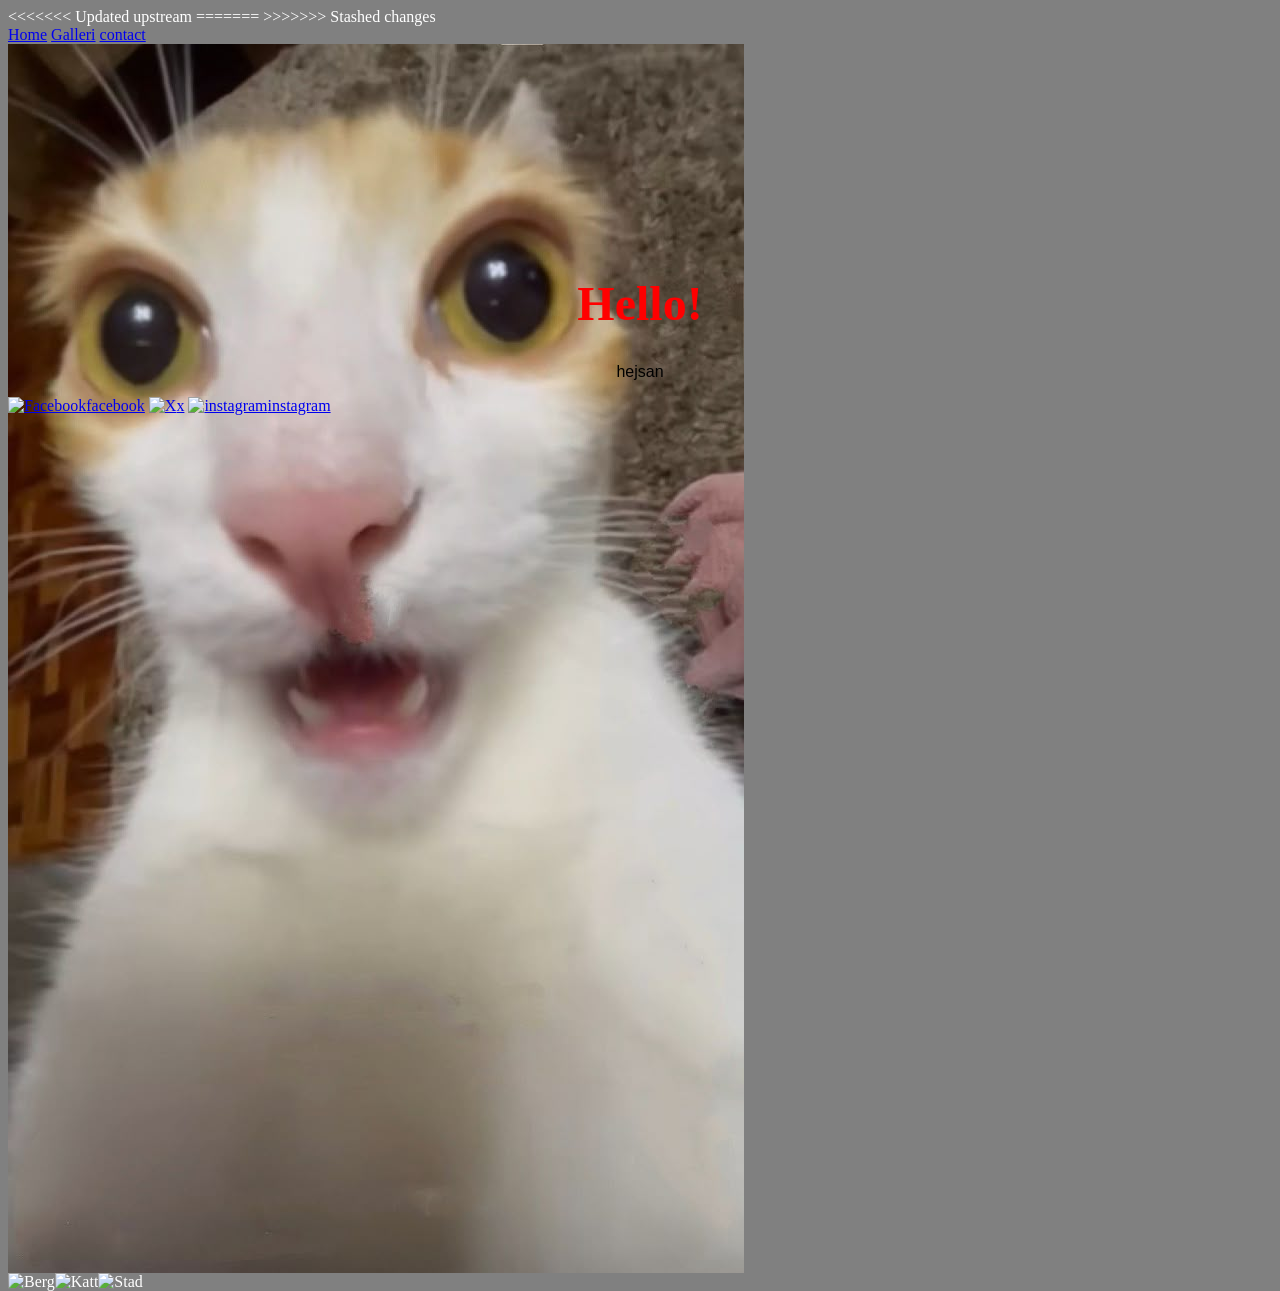
==== index.html @ 1eb9cb94 "a" ====
<!doctype html>
<html lang="en">
  <head>
    <meta charset="UTF-8" />
<<<<<<< Updated upstream
    <meta name="viewport" content="width=device-width, initial-scale=1.0" />
    <link rel="shortcut icon" href="img/favicon/kid.png" type="image/x-icon">
    <link rel="stylesheet" href="css/styles.css" />
=======
    <meta name="viewport" content="width=, initial-scale=1.0" />
    <link rel="shortcut icon" href="img/favicon/kid.png" type="image/x-icon" />
    <link rel="stylesheet" href="./css/styles.css" />
>>>>>>> Stashed changes
    <title>FE25</title>
  </head>
  <body>
    <header class="flex">
      <nav>
      <a href="index.html"><img src="" alt="" />Home</a>
      <a href="https://x.com/?lang=sv"><img src="" alt="" />Galleri</a>
      <a href="https://x.com/?lang=sv"><img src="" alt="" />contact</a>
      </nav>
    </header>

    <div class="imgdiv">
        <img src="./sillykitty.jpg" alt="sillykitty">
      <img
        class="img"
        src="https://upload.wikimedia.org/wikipedia/commons/thumb/e/e7/Everest_North_Face_toward_Base_Camp_Tibet_Luca_Galuzzi_2006.jpg/1280px-Everest_North_Face_toward_Base_Camp_Tibet_Luca_Galuzzi_2006.jpg"
        alt="Berg"
      />
      <img
        class="img"
        src="https://media.wwf.se/uploads/2025/09/gettyimages-2032995488.jpg"
        alt="Katt"
      />
      <img
        class="img"
        src="https://images.bonnier.cloud/files/ill/production/2022/05/16075531/Varldens-storsta-stad.jpeg"
        alt="Stad"
      />
    </div>

    
    <div>
        <!-- <a style="font-size: 200px;" href="bild.html" class="button-link">Click Me</a> -->
      <h1 class="mainh1">Hello!</h1>
      <p class="text">
        hejsan
      </p>
    </div>

    <footer>
      <a href="https://www.facebook.com/"><img src="" alt="Facebook" />facebook</a>
      <a href="https://x.com/?lang=sv"><img src="" alt="X" />x</a>
      <a href="https://www.instagram.com/"><img src="" alt="instagram" />instagram</a>
    </footer>
  </body>
  <!-- <script src="../andreas.js"></script> -->
</html>
---- css/styles.css ----
body{
  justify-content: center;
  align-content: center;
  background-color: grey;
  color:white;
}
.flex{
  display: flex;
  flex-direction: row;
}
.imgdiv{
  justify-self: center;
display: flex;
flex-direction: row;
width: 200px;
height: 200px;
flex-wrap: wrap;
}
footer{
  justify-items: center;
  align-items: center;
}
@media screen and (max-width:1024px)  {
.imgdiv{
  width: 20%;

}

.text{
  font-size: 1.5rem;
}

.mainh1{
  font-size: 1rem;
}

}

.text{
  font-family: 'Franklin Gothic Medium', 'Arial Narrow', Arial, sans-serif;
  font-family: 2.5rem;
  text-align: center;
  color: black;
}

.mainh1{
  text-align: center;
  font-size: 3rem;
  color: red;
  font-family: Georgia, 'Times New Roman', Times, serif;
}
---- css/styles.css ----
body{
  justify-content: center;
  align-content: center;
  background-color: grey;
  color:white;
}
.flex{
  display: flex;
  flex-direction: row;
}
.imgdiv{
  justify-self: center;
display: flex;
flex-direction: row;
width: 200px;
height: 200px;
flex-wrap: wrap;
}
footer{
  justify-items: center;
  align-items: center;
}
@media screen and (max-width:1024px)  {
.imgdiv{
  width: 20%;

}

.text{
  font-size: 1.5rem;
}

.mainh1{
  font-size: 1rem;
}

}

.text{
  font-family: 'Franklin Gothic Medium', 'Arial Narrow', Arial, sans-serif;
  font-family: 2.5rem;
  text-align: center;
  color: black;
}

.mainh1{
  text-align: center;
  font-size: 3rem;
  color: red;
  font-family: Georgia, 'Times New Roman', Times, serif;
}
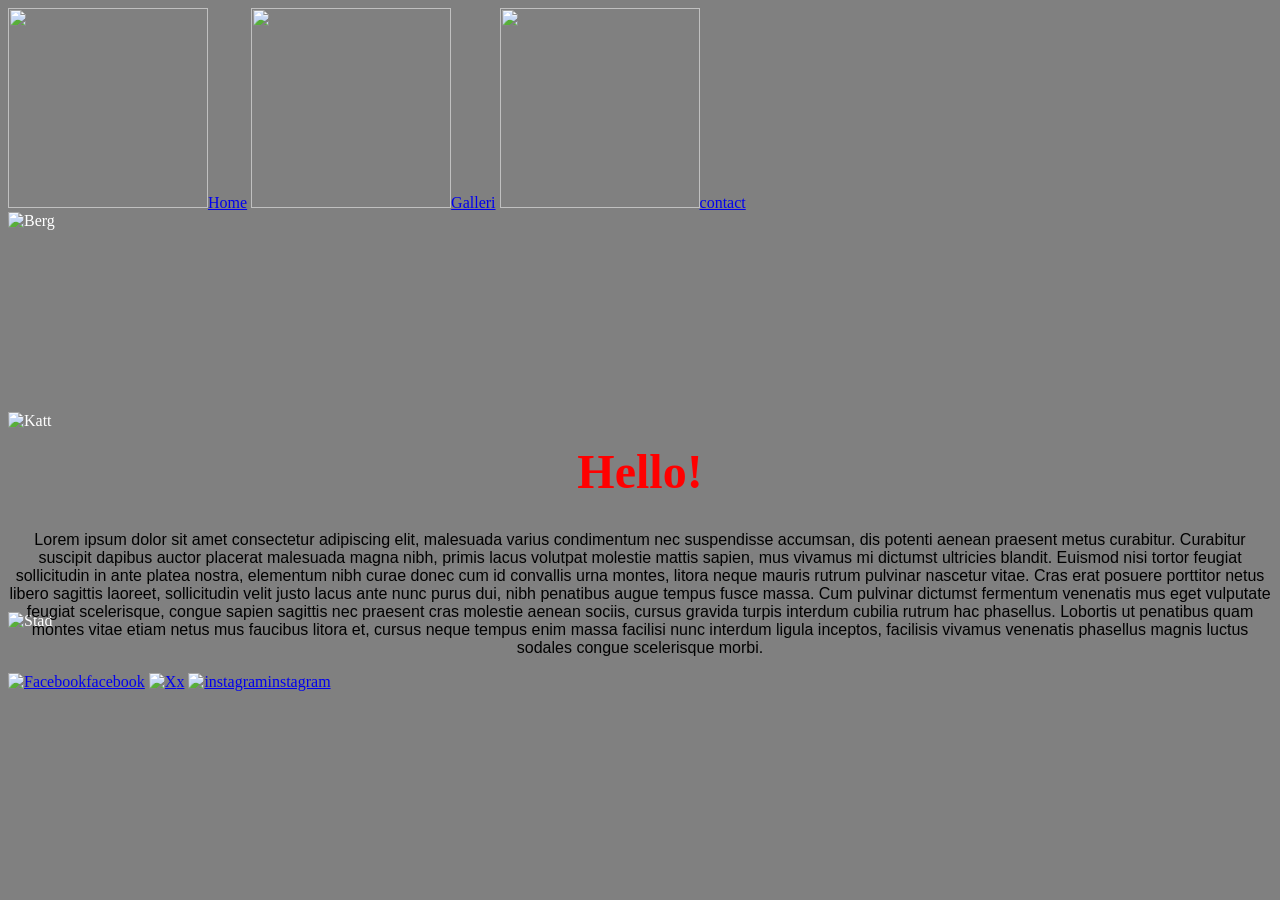
==== commit 1fdf08e1: "Merge branch 'main' of https://github.com/Gritacademy/frontend-25-vc-test" ====
--- a/index.html
+++ b/index.html
@@ -2,15 +2,9 @@
 <html lang="en">
   <head>
     <meta charset="UTF-8" />
-<<<<<<< Updated upstream
-    <meta name="viewport" content="width=device-width, initial-scale=1.0" />
-    <link rel="shortcut icon" href="img/favicon/kid.png" type="image/x-icon">
-    <link rel="stylesheet" href="css/styles.css" />
-=======
     <meta name="viewport" content="width=, initial-scale=1.0" />
     <link rel="shortcut icon" href="img/favicon/kid.png" type="image/x-icon" />
     <link rel="stylesheet" href="./css/styles.css" />
->>>>>>> Stashed changes
     <title>FE25</title>
   </head>
   <body>
@@ -23,7 +17,6 @@
     </header>
 
     <div class="imgdiv">
-        <img src="./sillykitty.jpg" alt="sillykitty">
       <img
         class="img"
         src="https://upload.wikimedia.org/wikipedia/commons/thumb/e/e7/Everest_North_Face_toward_Base_Camp_Tibet_Luca_Galuzzi_2006.jpg/1280px-Everest_North_Face_toward_Base_Camp_Tibet_Luca_Galuzzi_2006.jpg"
@@ -43,11 +36,11 @@
 
     
     <div>
-        <!-- <a style="font-size: 200px;" href="bild.html" class="button-link">Click Me</a> -->
-      <h1 class="mainh1">Hello!</h1>
-      <p class="text">
-        hejsan
-      </p>
+        <h1 class="mainh1">Hello!</h1>
+        <p class="text">
+            Lorem ipsum dolor sit amet consectetur adipiscing elit, malesuada varius condimentum nec suspendisse accumsan, dis potenti aenean praesent metus curabitur. Curabitur suscipit dapibus auctor placerat malesuada magna nibh, primis lacus volutpat molestie mattis sapien, mus vivamus mi dictumst ultricies blandit. Euismod nisi tortor feugiat sollicitudin in ante platea nostra, elementum nibh curae donec cum id convallis urna montes, litora neque mauris rutrum pulvinar nascetur vitae.
+            Cras erat posuere porttitor netus libero sagittis laoreet, sollicitudin velit justo lacus ante nunc purus dui, nibh penatibus augue tempus fusce massa. Cum pulvinar dictumst fermentum venenatis mus eget vulputate feugiat scelerisque, congue sapien sagittis nec praesent cras molestie aenean sociis, cursus gravida turpis interdum cubilia rutrum hac phasellus. Lobortis ut penatibus quam montes vitae etiam netus mus faucibus litora et, cursus neque tempus enim massa facilisi nunc interdum ligula inceptos, facilisis vivamus venenatis phasellus magnis luctus sodales congue scelerisque morbi.
+        </p>
     </div>
 
     <footer>
--- a/css/styles.css
+++ b/css/styles.css
@@ -1,3 +1,4 @@
+
 body{
   justify-content: center;
   align-content: center;
@@ -6,15 +7,29 @@
 }
 .flex{
   display: flex;
-  flex-direction: row;
+  flex-direction: column;
 }
+
+img { 
+  width: 200px;
+  height: 200px;
+}
+
 .imgdiv{
   justify-self: center;
-display: flex;
-flex-direction: row;
-width: 200px;
-height: 200px;
-flex-wrap: wrap;
+}
+.imgdiv {
+  display: flex;
+  flex-direction: row;
+  flex-wrap: wrap;
+  justify-content: center;  
+  align-items: center;      
+  width: 200px;
+  height: 200px;
+}
+
+.imgdiv img {
+  width: 100%;
 }
 footer{
   justify-items: center;
@@ -49,3 +64,13 @@
   color: red;
   font-family: Georgia, 'Times New Roman', Times, serif;
 }
+
+
+.button-link {
+  display: inline-block;
+  padding: 20px 40px;
+  background-color: blue;
+  color: white;
+  text-decoration: none;
+  border-radius: 5px;
+}
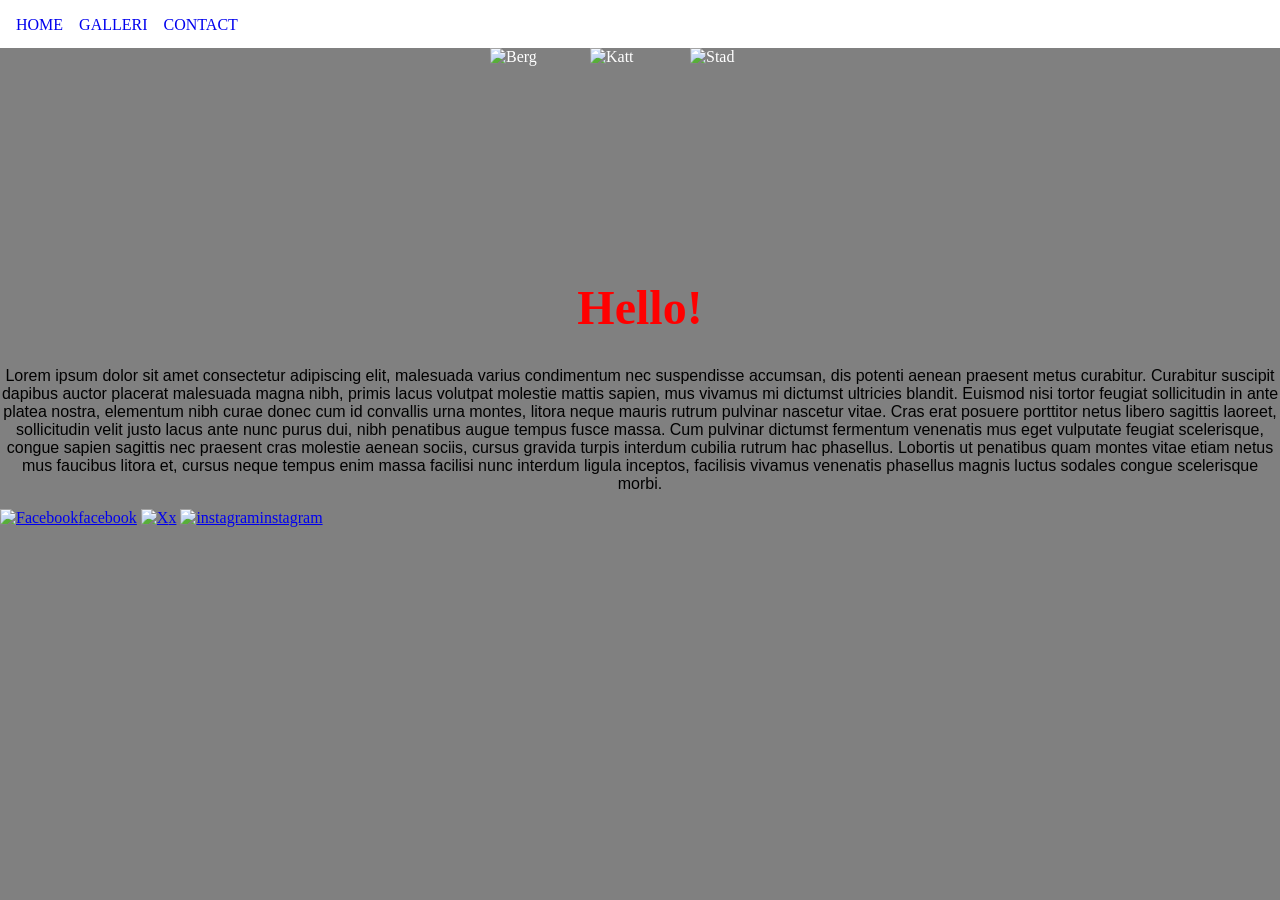
==== commit 8f986d2c: "fixar till navbar" ====
--- a/index.html
+++ b/index.html
@@ -8,11 +8,11 @@
     <title>FE25</title>
   </head>
   <body>
-    <header class="flex">
+    <header>
       <nav>
-      <a href="index.html"><img src="" alt="" />Home</a>
-      <a href="https://x.com/?lang=sv"><img src="" alt="" />Galleri</a>
-      <a href="https://x.com/?lang=sv"><img src="" alt="" />contact</a>
+      <a class="navbar" href="index.html">HOME</a>
+      <a class="navbar" href="https://x.com/?lang=sv">GALLERI</a>
+      <a class="navbar" href="https://x.com/?lang=sv">CONTACT</a>
       </nav>
     </header>
 
--- a/css/styles.css
+++ b/css/styles.css
@@ -4,7 +4,27 @@
   align-content: center;
   background-color: grey;
   color:white;
+  padding: 0;
+  margin: 0;
 }
+
+header {
+  background-color: white;
+  height: 3rem;
+  
+}
+
+nav {
+  padding: 0.5rem;
+  display: flex;
+  flex-direction: row;
+}
+
+.navbar {
+  text-decoration: none;
+  margin: 0.5rem;
+}
+
 .flex{
   display: flex;
   flex-direction: column;
@@ -21,15 +41,13 @@
 .imgdiv {
   display: flex;
   flex-direction: row;
-  flex-wrap: wrap;
   justify-content: center;  
-  align-items: center;      
-  width: 200px;
-  height: 200px;
+  align-items: center;
 }
 
 .imgdiv img {
-  width: 100%;
+  width: 100px;
+  height: 200px;
 }
 footer{
   justify-items: center;
@@ -38,7 +56,6 @@
 @media screen and (max-width:1024px)  {
 .imgdiv{
   width: 20%;
-
 }
 
 .text{
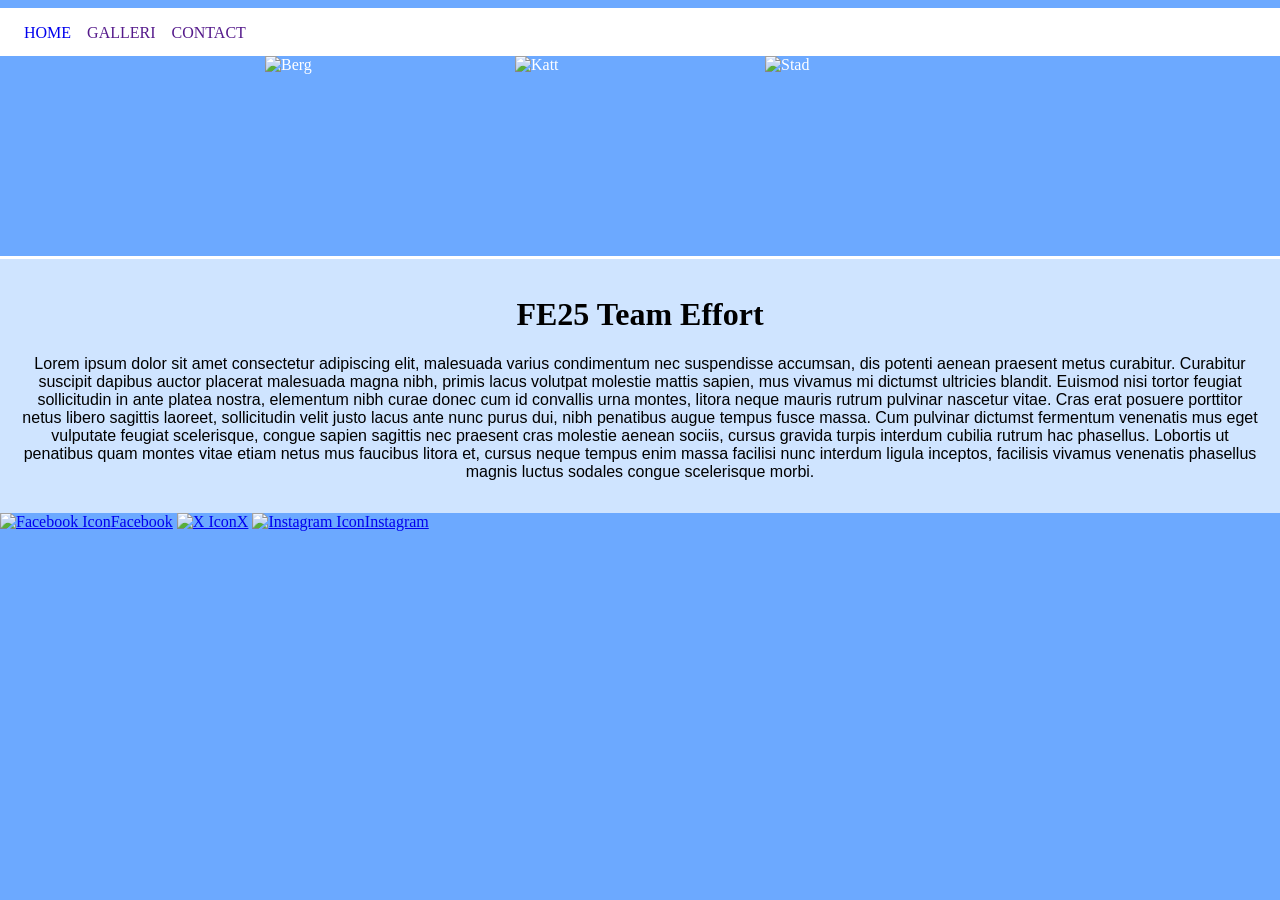
==== commit 0999aeff: "mer stil fix" ====
--- a/index.html
+++ b/index.html
@@ -9,10 +9,10 @@
   </head>
   <body>
     <header>
-      <nav>
+      <nav class="navbar">
       <a class="navbar" href="index.html">HOME</a>
-      <a class="navbar" href="https://x.com/?lang=sv">GALLERI</a>
-      <a class="navbar" href="https://x.com/?lang=sv">CONTACT</a>
+      <a class="navbar" href="">GALLERI</a>
+      <a class="navbar" href="">CONTACT</a>
       </nav>
     </header>
 
@@ -35,8 +35,8 @@
     </div>
 
     
-    <div>
-        <h1 class="mainh1">Hello!</h1>
+    <div class="textbox">
+        <h1 class="mainh1">FE25 Team Effort</h1>
         <p class="text">
             Lorem ipsum dolor sit amet consectetur adipiscing elit, malesuada varius condimentum nec suspendisse accumsan, dis potenti aenean praesent metus curabitur. Curabitur suscipit dapibus auctor placerat malesuada magna nibh, primis lacus volutpat molestie mattis sapien, mus vivamus mi dictumst ultricies blandit. Euismod nisi tortor feugiat sollicitudin in ante platea nostra, elementum nibh curae donec cum id convallis urna montes, litora neque mauris rutrum pulvinar nascetur vitae.
             Cras erat posuere porttitor netus libero sagittis laoreet, sollicitudin velit justo lacus ante nunc purus dui, nibh penatibus augue tempus fusce massa. Cum pulvinar dictumst fermentum venenatis mus eget vulputate feugiat scelerisque, congue sapien sagittis nec praesent cras molestie aenean sociis, cursus gravida turpis interdum cubilia rutrum hac phasellus. Lobortis ut penatibus quam montes vitae etiam netus mus faucibus litora et, cursus neque tempus enim massa facilisi nunc interdum ligula inceptos, facilisis vivamus venenatis phasellus magnis luctus sodales congue scelerisque morbi.
@@ -44,9 +44,9 @@
     </div>
 
     <footer>
-      <a href="https://www.facebook.com/"><img src="" alt="Facebook" />facebook</a>
-      <a href="https://x.com/?lang=sv"><img src="" alt="X" />x</a>
-      <a href="https://www.instagram.com/"><img src="" alt="instagram" />instagram</a>
+      <a href="https://www.facebook.com/"><img src="" alt="Facebook Icon" />Facebook</a>
+      <a href="https://x.com/?lang=sv"><img src="" alt="X Icon" />X</a>
+      <a href="https://www.instagram.com/"><img src="" alt="Instagram Icon" />Instagram</a>
     </footer>
   </body>
   <!-- <script src="../andreas.js"></script> -->
--- a/css/styles.css
+++ b/css/styles.css
@@ -2,7 +2,7 @@
 body{
   justify-content: center;
   align-content: center;
-  background-color: grey;
+  background-color: rgb(108, 169, 255);
   color:white;
   padding: 0;
   margin: 0;
@@ -30,8 +30,8 @@
   flex-direction: column;
 }
 
-img { 
-  width: 200px;
+.img { 
+  width: 250px;
   height: 200px;
 }
 
@@ -45,10 +45,7 @@
   align-items: center;
 }
 
-.imgdiv img {
-  width: 100px;
-  height: 200px;
-}
+
 footer{
   justify-items: center;
   align-items: center;
@@ -77,9 +74,16 @@
 
 .mainh1{
   text-align: center;
-  font-size: 3rem;
-  color: red;
+  font-size: 2rem;
+  color: rgb(0, 0, 0);
   font-family: Georgia, 'Times New Roman', Times, serif;
+}
+
+.textbox {
+  background-color: rgba(240, 248, 255, 0.752);
+  border-top-style: solid;
+  margin: 0;
+  padding: 1rem;
 }
 
 
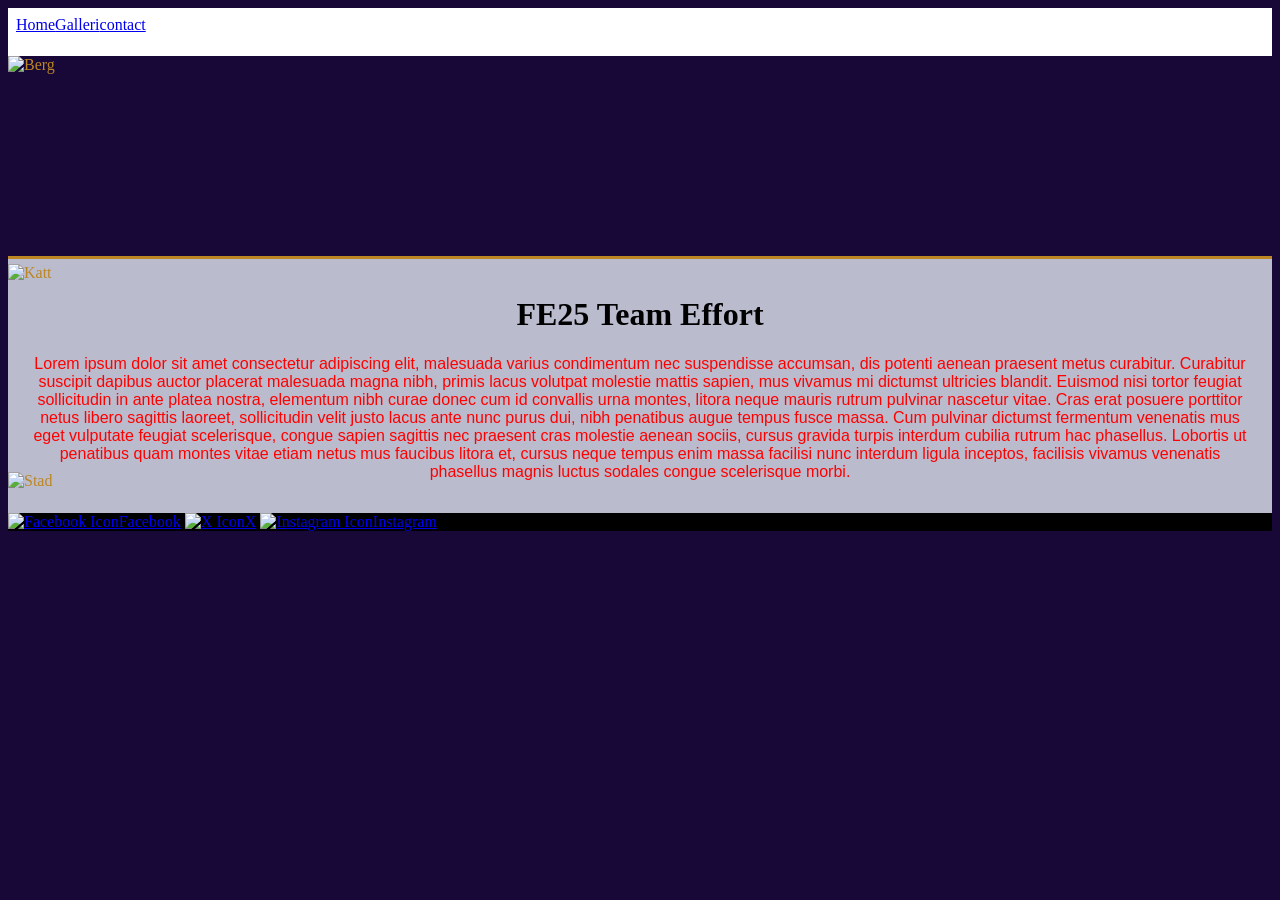
==== commit 112edc3c: "Merge branch 'main' of https://github.com/Gritacademy/frontend-25-vc-test" ====
--- a/index.html
+++ b/index.html
@@ -2,52 +2,69 @@
 <html lang="en">
   <head>
     <meta charset="UTF-8" />
-    <meta name="viewport" content="width=, initial-scale=1.0" />
+    <meta name="viewport" content="width=device-width, initial-scale=1.0" />
     <link rel="shortcut icon" href="img/favicon/kid.png" type="image/x-icon" />
-    <link rel="stylesheet" href="./css/styles.css" />
+    <link rel="stylesheet" href="css/styles.css" />
     <title>FE25</title>
   </head>
   <body>
-    <header>
-      <nav class="navbar">
-      <a class="navbar" href="index.html">HOME</a>
-      <a class="navbar" href="">GALLERI</a>
-      <a class="navbar" href="">CONTACT</a>
+    <header class="flex">
+      <nav>
+        <a href="index.html"><img src="" alt="" />Home</a>
+        <a href="https://x.com/?lang=sv"><img src="" alt="" />Galleri</a>
+        <a href="https://x.com/?lang=sv"><img src="" alt="" />contact</a>
       </nav>
     </header>
 
     <div class="imgdiv">
       <img
-        class="img"
+        class="imga"
         src="https://upload.wikimedia.org/wikipedia/commons/thumb/e/e7/Everest_North_Face_toward_Base_Camp_Tibet_Luca_Galuzzi_2006.jpg/1280px-Everest_North_Face_toward_Base_Camp_Tibet_Luca_Galuzzi_2006.jpg"
         alt="Berg"
       />
       <img
-        class="img"
+        class="imga"
         src="https://media.wwf.se/uploads/2025/09/gettyimages-2032995488.jpg"
         alt="Katt"
       />
       <img
-        class="img"
+        class="imga"
         src="https://images.bonnier.cloud/files/ill/production/2022/05/16075531/Varldens-storsta-stad.jpeg"
         alt="Stad"
       />
     </div>
 
-    
     <div class="textbox">
-        <h1 class="mainh1">FE25 Team Effort</h1>
-        <p class="text">
-            Lorem ipsum dolor sit amet consectetur adipiscing elit, malesuada varius condimentum nec suspendisse accumsan, dis potenti aenean praesent metus curabitur. Curabitur suscipit dapibus auctor placerat malesuada magna nibh, primis lacus volutpat molestie mattis sapien, mus vivamus mi dictumst ultricies blandit. Euismod nisi tortor feugiat sollicitudin in ante platea nostra, elementum nibh curae donec cum id convallis urna montes, litora neque mauris rutrum pulvinar nascetur vitae.
-            Cras erat posuere porttitor netus libero sagittis laoreet, sollicitudin velit justo lacus ante nunc purus dui, nibh penatibus augue tempus fusce massa. Cum pulvinar dictumst fermentum venenatis mus eget vulputate feugiat scelerisque, congue sapien sagittis nec praesent cras molestie aenean sociis, cursus gravida turpis interdum cubilia rutrum hac phasellus. Lobortis ut penatibus quam montes vitae etiam netus mus faucibus litora et, cursus neque tempus enim massa facilisi nunc interdum ligula inceptos, facilisis vivamus venenatis phasellus magnis luctus sodales congue scelerisque morbi.
-        </p>
+      <h1 class="mainh1">FE25 Team Effort</h1>
+      <p class="text">
+        Lorem ipsum dolor sit amet consectetur adipiscing elit, malesuada varius
+        condimentum nec suspendisse accumsan, dis potenti aenean praesent metus
+        curabitur. Curabitur suscipit dapibus auctor placerat malesuada magna
+        nibh, primis lacus volutpat molestie mattis sapien, mus vivamus mi
+        dictumst ultricies blandit. Euismod nisi tortor feugiat sollicitudin in
+        ante platea nostra, elementum nibh curae donec cum id convallis urna
+        montes, litora neque mauris rutrum pulvinar nascetur vitae. Cras erat
+        posuere porttitor netus libero sagittis laoreet, sollicitudin velit
+        justo lacus ante nunc purus dui, nibh penatibus augue tempus fusce
+        massa. Cum pulvinar dictumst fermentum venenatis mus eget vulputate
+        feugiat scelerisque, congue sapien sagittis nec praesent cras molestie
+        aenean sociis, cursus gravida turpis interdum cubilia rutrum hac
+        phasellus. Lobortis ut penatibus quam montes vitae etiam netus mus
+        faucibus litora et, cursus neque tempus enim massa facilisi nunc
+        interdum ligula inceptos, facilisis vivamus venenatis phasellus magnis
+        luctus sodales congue scelerisque morbi.
+      </p>
     </div>
 
     <footer>
-      <a href="https://www.facebook.com/"><img src="" alt="Facebook Icon" />Facebook</a>
+      <a href="https://www.facebook.com/"
+        ><img src="" alt="Facebook Icon" />Facebook</a
+      >
       <a href="https://x.com/?lang=sv"><img src="" alt="X Icon" />X</a>
-      <a href="https://www.instagram.com/"><img src="" alt="Instagram Icon" />Instagram</a>
+      <a href="https://www.instagram.com/"
+        ><img src="" alt="Instagram Icon" />Instagram</a
+      >
     </footer>
   </body>
   <!-- <script src="../andreas.js"></script> -->
-</html>+</html>
--- a/css/styles.css
+++ b/css/styles.css
@@ -2,10 +2,8 @@
 body{
   justify-content: center;
   align-content: center;
-  background-color: rgb(108, 169, 255);
-  color:white;
-  padding: 0;
-  margin: 0;
+  background-color: rgb(24, 8, 56);
+  color:rgb(188, 134, 34);
 }
 
 header {
@@ -30,26 +28,32 @@
   flex-direction: column;
 }
 
-.img { 
+.imga { 
   width: 250px;
   height: 200px;
 }
 
-.imgdiv{
-  justify-self: center;
-}
 .imgdiv {
+  gap: 8px;
   display: flex;
   flex-direction: row;
   justify-content: center;  
-  align-items: center;
+  align-items: center;      
+  width: 200px;
+  height: 200px;
+  flex-wrap: wrap;
 }
-
+.img{
+  max-width: 200px;
+  max-height: 200px;
+}
 
 footer{
   justify-items: center;
   align-items: center;
+  background-color: black;
 }
+
 @media screen and (max-width:1024px)  {
 .imgdiv{
   width: 20%;
@@ -69,7 +73,7 @@
   font-family: 'Franklin Gothic Medium', 'Arial Narrow', Arial, sans-serif;
   font-family: 2.5rem;
   text-align: center;
-  color: black;
+  color: rgb(255, 0, 0);
 }
 
 .mainh1{
@@ -94,4 +98,4 @@
   color: white;
   text-decoration: none;
   border-radius: 5px;
-}
+}
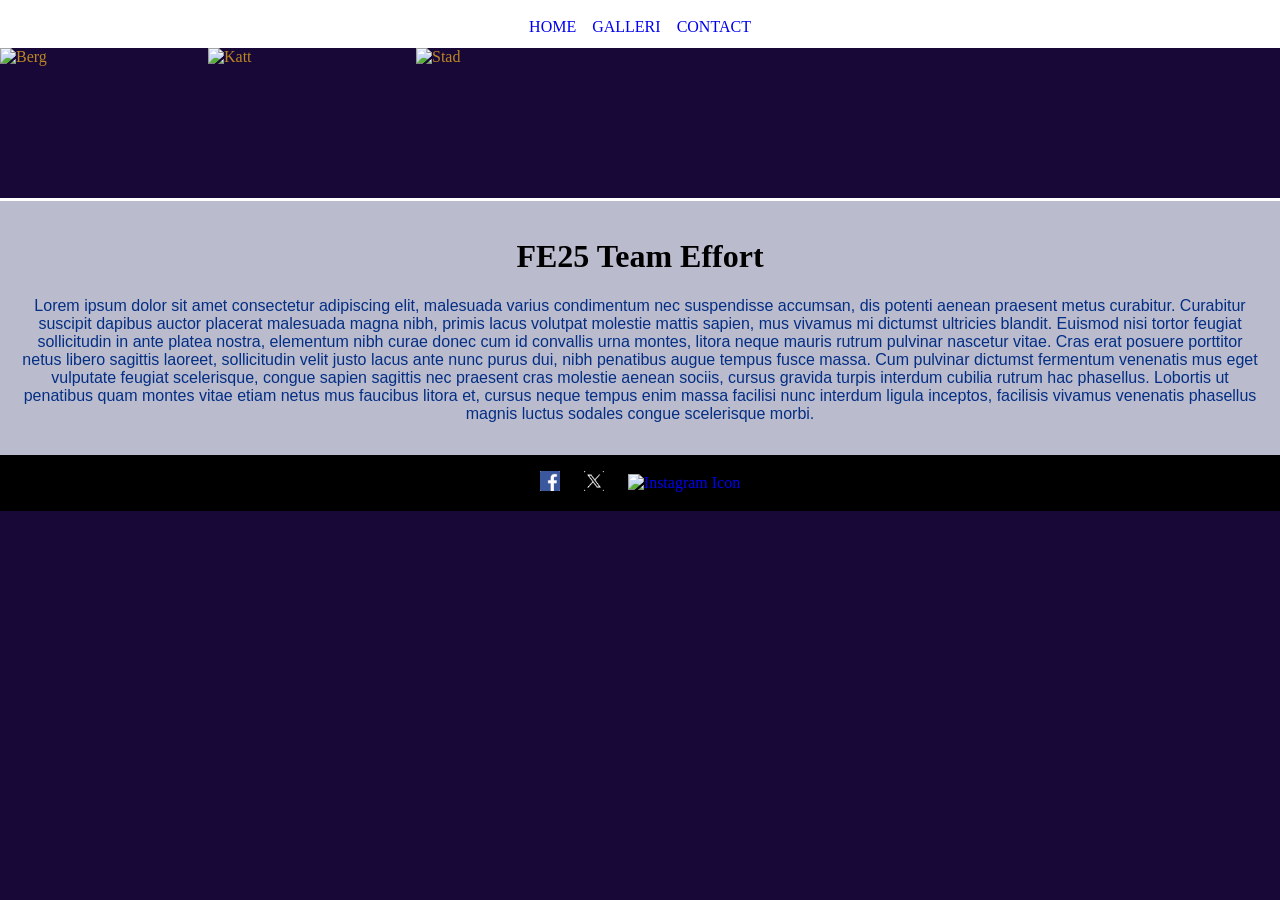
==== commit 53bc39b8: "asd" ====
--- a/index.html
+++ b/index.html
@@ -10,9 +10,12 @@
   <body>
     <header class="flex">
       <nav>
-        <a href="index.html"><img src="" alt="" />Home</a>
-        <a href="https://x.com/?lang=sv"><img src="" alt="" />Galleri</a>
-        <a href="https://x.com/?lang=sv"><img src="" alt="" />contact</a>
+        <a href="https://quan.se/"><img src="" alt="" />HOME</a>
+        <a href="https://quan.se/menu"><img src="" alt="" />GALLERI</a>
+        <a
+          href="https://app.bokabord.se/reservation/?hash=a20fd3f86be5b340b08b427e465aef05&version=new"
+          ><img src="" alt="" />CONTACT</a
+        >
       </nav>
     </header>
 
@@ -57,13 +60,24 @@
     </div>
 
     <footer>
-      <a href="https://www.facebook.com/"
-        ><img src="" alt="Facebook Icon" />Facebook</a
-      >
-      <a href="https://x.com/?lang=sv"><img src="" alt="X Icon" />X</a>
+      <a href="https://www.facebook.com/" class="icon"
+        ><img
+          class="icon"
+          src="[data-uri]"
+          alt="Facebook Icon"
+      /></a>
+      <a href="https://x.com/?lang=sv"
+        ><img
+          class="icon"
+          src="[data-uri]"
+          alt="X Icon"
+      /></a>
       <a href="https://www.instagram.com/"
-        ><img src="" alt="Instagram Icon" />Instagram</a
-      >
+        ><img
+          class="icon"
+          src="https://cdn-icons-png.flaticon.com/256/1384/1384871.png"
+          alt="Instagram Icon"
+      /></a>
     </footer>
   </body>
   <!-- <script src="../andreas.js"></script> -->
--- a/css/styles.css
+++ b/css/styles.css
@@ -4,24 +4,30 @@
   align-content: center;
   background-color: rgb(24, 8, 56);
   color:rgb(188, 134, 34);
+  padding: 0;
+  margin: 0;
 }
 
 header {
   background-color: white;
   height: 3rem;
-  
 }
 
 nav {
-  padding: 0.5rem;
+  padding: 0.1rem;
   display: flex;
   flex-direction: row;
+  text-decoration: none;
+  margin: 0.5rem;
+  justify-content: center;  
+  align-items: center; 
 }
 
-.navbar {
+a {
   text-decoration: none;
   margin: 0.5rem;
 }
+
 
 .flex{
   display: flex;
@@ -29,32 +35,34 @@
 }
 
 .imga { 
-  width: 250px;
-  height: 200px;
+  width: 200px;
+  height: 150px;
+  justify-self: center;
+  align-self: center;
 }
 
 .imgdiv {
   gap: 8px;
   display: flex;
   flex-direction: row;
-  justify-content: center;  
-  align-items: center;      
-  width: 200px;
-  height: 200px;
-  flex-wrap: wrap;
-}
-.img{
-  max-width: 200px;
-  max-height: 200px;
+  justify-self: center;
 }
 
 footer{
-  justify-items: center;
-  align-items: center;
+  padding: 0.5rem;
+  display: flex;
+  flex-direction: row;
+  justify-content: center;  
+  align-items: center; 
   background-color: black;
+  gap: 8px;
+}
+.icon{
+  width: 20px;
+  height: auto;
 }
 
-@media screen and (max-width:1024px)  {
+@media screen and (max-width:650px)  {
 .imgdiv{
   width: 20%;
 }
@@ -73,7 +81,7 @@
   font-family: 'Franklin Gothic Medium', 'Arial Narrow', Arial, sans-serif;
   font-family: 2.5rem;
   text-align: center;
-  color: rgb(255, 0, 0);
+  color: rgb(4, 46, 131);
 }
 
 .mainh1{
@@ -86,6 +94,7 @@
 .textbox {
   background-color: rgba(240, 248, 255, 0.752);
   border-top-style: solid;
+  border-color: rgb(255, 255, 255);
   margin: 0;
   padding: 1rem;
 }
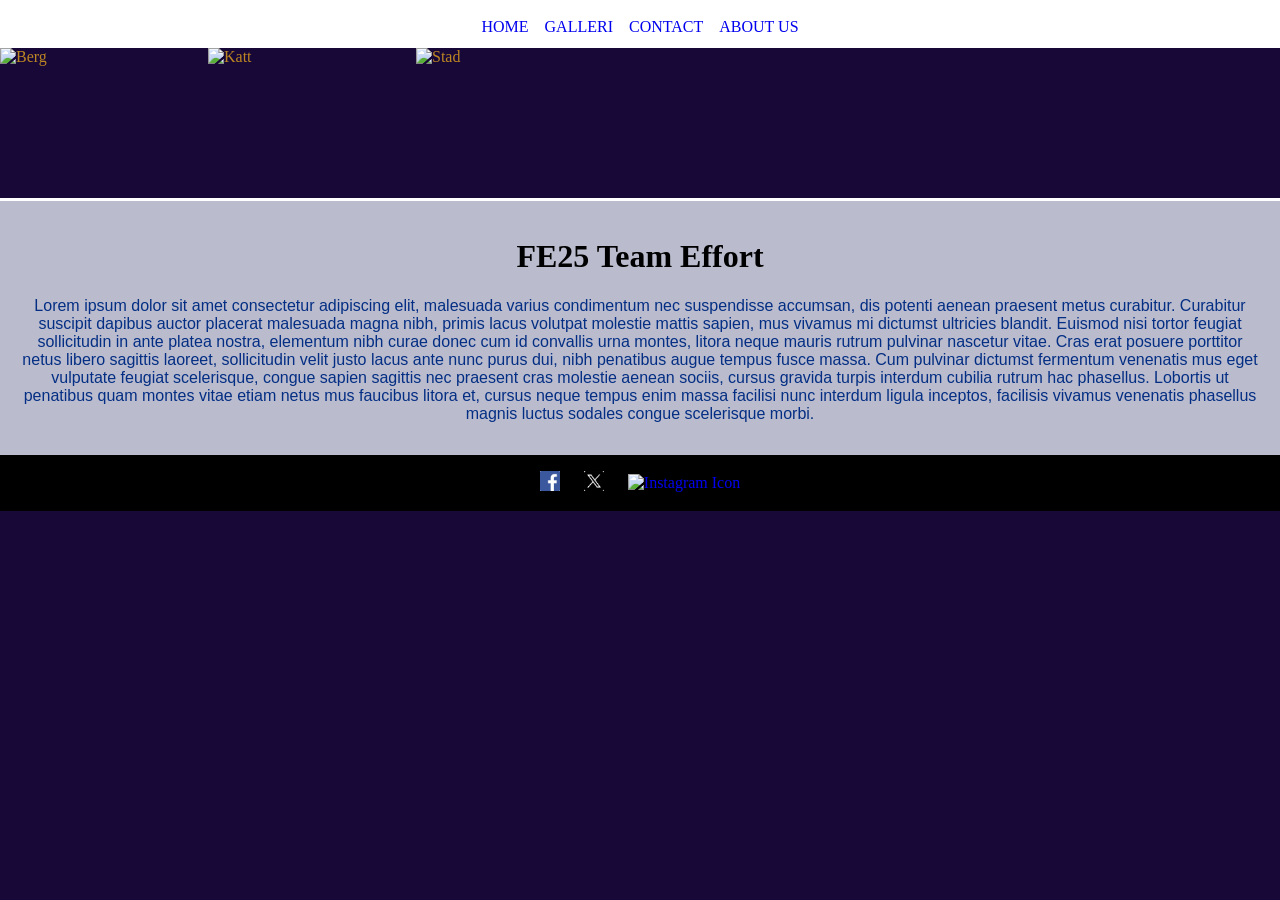
==== commit 83d785c6: "Update index.html" ====
--- a/index.html
+++ b/index.html
@@ -5,7 +5,7 @@
     <meta name="viewport" content="width=device-width, initial-scale=1.0" />
     <link rel="shortcut icon" href="img/favicon/kid.png" type="image/x-icon" />
     <link rel="stylesheet" href="css/styles.css" />
-    <title>FE25</title>
+    <title>FE25 Versionshantering</title>
   </head>
   <body>
     <header class="flex">
@@ -16,6 +16,7 @@
           href="https://app.bokabord.se/reservation/?hash=a20fd3f86be5b340b08b427e465aef05&version=new"
           ><img src="" alt="" />CONTACT</a
         >
+         <a href="https://google.com"><img src="" alt="" />ABOUT US</a>
       </nav>
     </header>
 
@@ -60,19 +61,19 @@
     </div>
 
     <footer>
-      <a href="https://www.facebook.com/" class="icon"
+      <a href="https://www.instagram.com/quanbyquan/" class="icon"
         ><img
           class="icon"
           src="[data-uri]"
           alt="Facebook Icon"
       /></a>
-      <a href="https://x.com/?lang=sv"
+      <a href="https://www.instagram.com/quanbyquan/"
         ><img
           class="icon"
           src="[data-uri]"
           alt="X Icon"
       /></a>
-      <a href="https://www.instagram.com/"
+      <a href="https://www.instagram.com/quanbyquan/"
         ><img
           class="icon"
           src="https://cdn-icons-png.flaticon.com/256/1384/1384871.png"
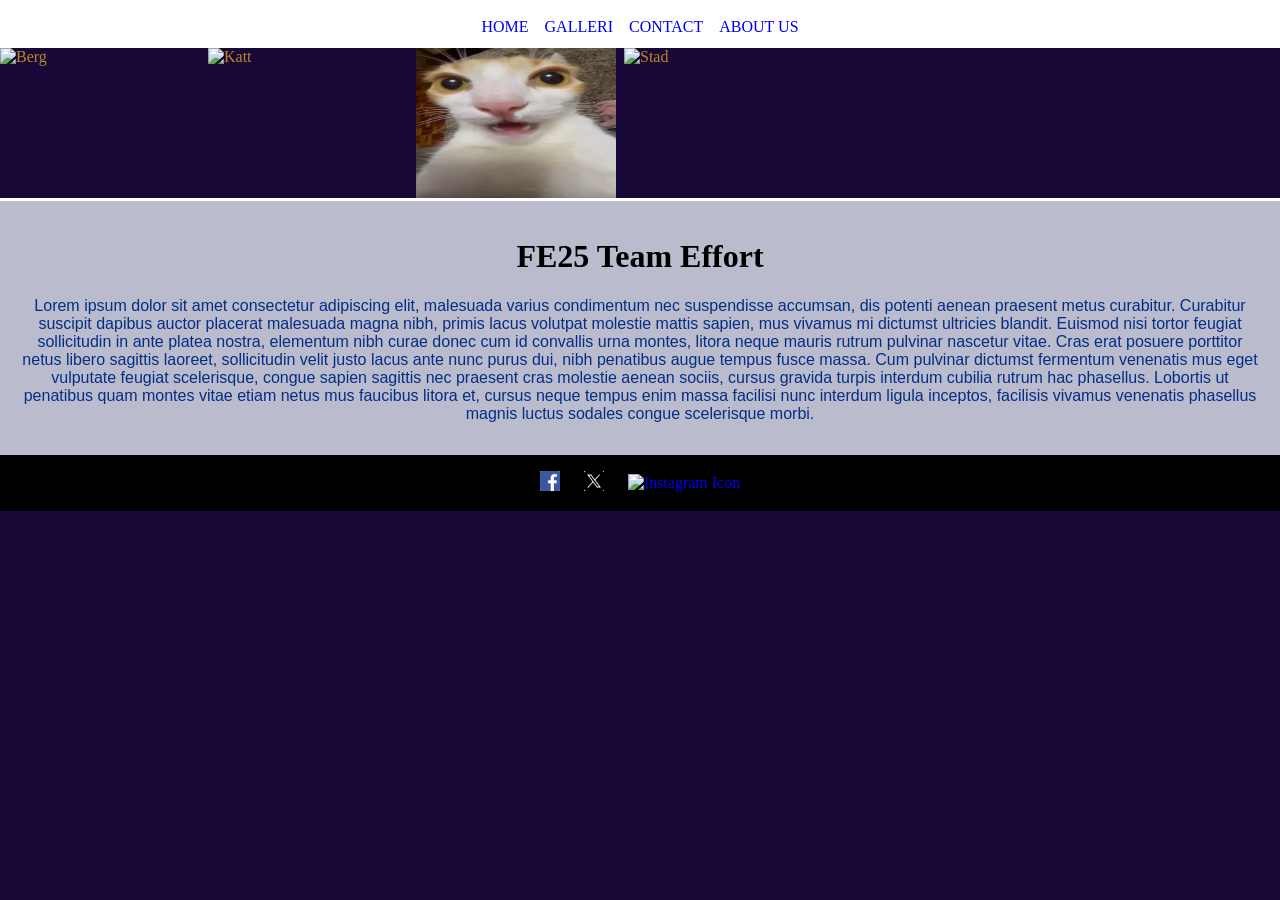
==== commit ede72eff: "Merge branch 'main' of https://github.com/Gritacademy/frontend-25-vc-test" ====
--- a/index.html
+++ b/index.html
@@ -5,7 +5,7 @@
     <meta name="viewport" content="width=device-width, initial-scale=1.0" />
     <link rel="shortcut icon" href="img/favicon/kid.png" type="image/x-icon" />
     <link rel="stylesheet" href="css/styles.css" />
-    <title>FE25 Versionshantering</title>
+    <title>FE25</title>
   </head>
   <body>
     <header class="flex">
@@ -30,6 +30,11 @@
         class="imga"
         src="https://media.wwf.se/uploads/2025/09/gettyimages-2032995488.jpg"
         alt="Katt"
+      />
+      <img
+        class="imga"
+        src="./sillykitty.jpg"
+        alt="En rolig katt"
       />
       <img
         class="imga"
@@ -81,5 +86,6 @@
       /></a>
     </footer>
   </body>
+  <!-- Ali Was here -->
   <!-- <script src="../andreas.js"></script> -->
 </html>
